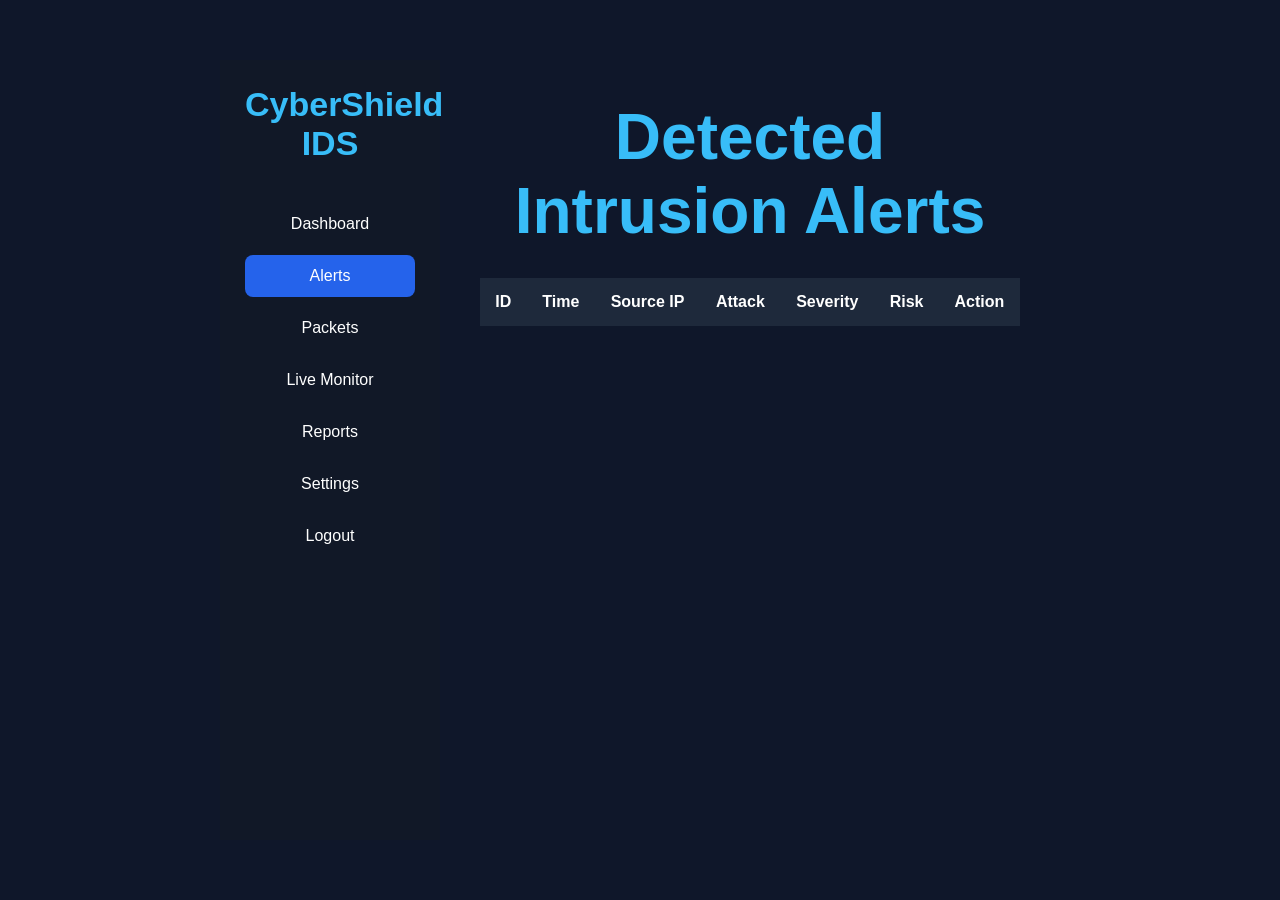
==== frontend/alerts.html @ 2d4e3419 "Complete frontend dashboard and backend CRUD features" ====
<!DOCTYPE html>
<html lang="en">

<head>
<meta charset="UTF-8">
<title>CyberShield IDS - Alerts</title>

<link rel="stylesheet" href="css/style.css">
<link rel="stylesheet" href="css/alerts.css">

</head>

<body>

<div class="container">

    <aside class="sidebar">

        <h2>CyberShield IDS</h2>

        <a href="dashboard.html">Dashboard</a>

        <a href="alerts.html" class="active">Alerts</a>

        <a href="packets.html">Packets</a>
        
        <a href="live-monitor.html">Live Monitor</a>

        <a href="reports.html">Reports</a>

        <a href="settings.html">Settings</a>

        <a href="login.html">Logout</a>

    </aside>

    <main class="content">

        <h1>Detected Intrusion Alerts</h1>

        <table>

            <thead>

                <tr>

                    <th>ID</th>
                    <th>Time</th>
                    <th>Source IP</th>
                    <th>Attack</th>
                    <th>Severity</th>
                    <th>Risk</th>
                    <th>Action</th>

                </tr>

            </thead>

            <tbody id="alertTable">

            </tbody>

        </table>

    </main>

</div>

<script src="js/alerts.js"></script>

</body>

</html>
---- frontend/css/style.css ----
/* ===========================
   Reset Browser Defaults
=========================== */

*{
    margin:0;
    padding:0;
    box-sizing:border-box;
}

/* ===========================
   Body
=========================== */

body{

    font-family:Arial, Helvetica, sans-serif;

    background:#0f172a;

    color:white;

    display:flex;

    justify-content:center;

    align-items:center;

    min-height:100vh;

}

/* ===========================
   Main Container
=========================== */

.container{

    width:90%;

    max-width:900px;

    text-align:center;

    padding:60px 30px;

}

/* ===========================
   Heading
=========================== */

h1{

    font-size:64px;

    color:#38bdf8;

    margin-bottom:15px;

}

h2{

    font-size:34px;

    color:#cbd5e1;

    margin-bottom:40px;

}

/* ===========================
   Intro Paragraph
=========================== */

.intro p{

    font-size:22px;

    line-height:1.8;

    color:#e2e8f0;

    margin-bottom:45px;

}

/* ===========================
   Buttons
=========================== */

.buttons{

    display:flex;

    justify-content:center;

    gap:25px;

    margin-bottom:60px;

}

button{

    width:170px;

    height:55px;

    background:#38bdf8;

    color:white;

    border:none;

    border-radius:10px;

    font-size:20px;

    cursor:pointer;

    transition:0.3s;

}

button:hover{

    background:#0ea5e9;

    transform:translateY(-4px);

}

/* ===========================
   Features
=========================== */

.features h3{

    font-size:30px;

    color:#38bdf8;

    margin-bottom:30px;

}

.feature-list{

    display:flex;

    flex-direction:column;

    gap:18px;

}

.feature-card{

    background:#1e293b;

    padding:18px;

    border-radius:10px;

    font-size:20px;

    transition:0.3s;

    border:1px solid #334155;

}

.feature-card:hover{

    transform:scale(1.03);

    border-color:#38bdf8;

}

/* ===========================
   Footer
=========================== */

footer{

    margin-top:60px;

}

footer p{

    color:#94a3b8;

    font-size:16px;

    margin:0;

}

.sidebar a{
    color:white;
    text-decoration:none;
    display:block;
}

.sidebar li{
    list-style:none;
}

.sidebar a:hover{
    color:#38bdf8;
}
---- frontend/css/alerts.css ----
body{

    margin:0;
    font-family:Arial;
    background:#0f172a;
    color:white;

}

.container{

    display:flex;
    height:100vh;

}

.sidebar{

    width:220px;
    background:#111827;
    padding:25px;

}

.sidebar h2{

    color:#38bdf8;
    margin-bottom:40px;

}

.sidebar a{

    display:block;
    color:white;
    text-decoration:none;
    padding:12px;
    margin-bottom:10px;
    border-radius:8px;

}

.sidebar a:hover,
.sidebar .active{

    background:#2563eb;

}

.content{

    flex:1;
    padding:40px;

}

h1{

    color:#38bdf8;
    margin-bottom:30px;

}

table{

    width:100%;
    border-collapse:collapse;

}

th{

    background:#1e293b;
    padding:15px;

}

td{

    padding:15px;
    border-bottom:1px solid #334155;
    text-align:center;

}

button{

    background:red;
    color:white;
    border:none;
    padding:8px 18px;
    border-radius:6px;
    cursor:pointer;

}

button:hover{

    background:darkred;

}
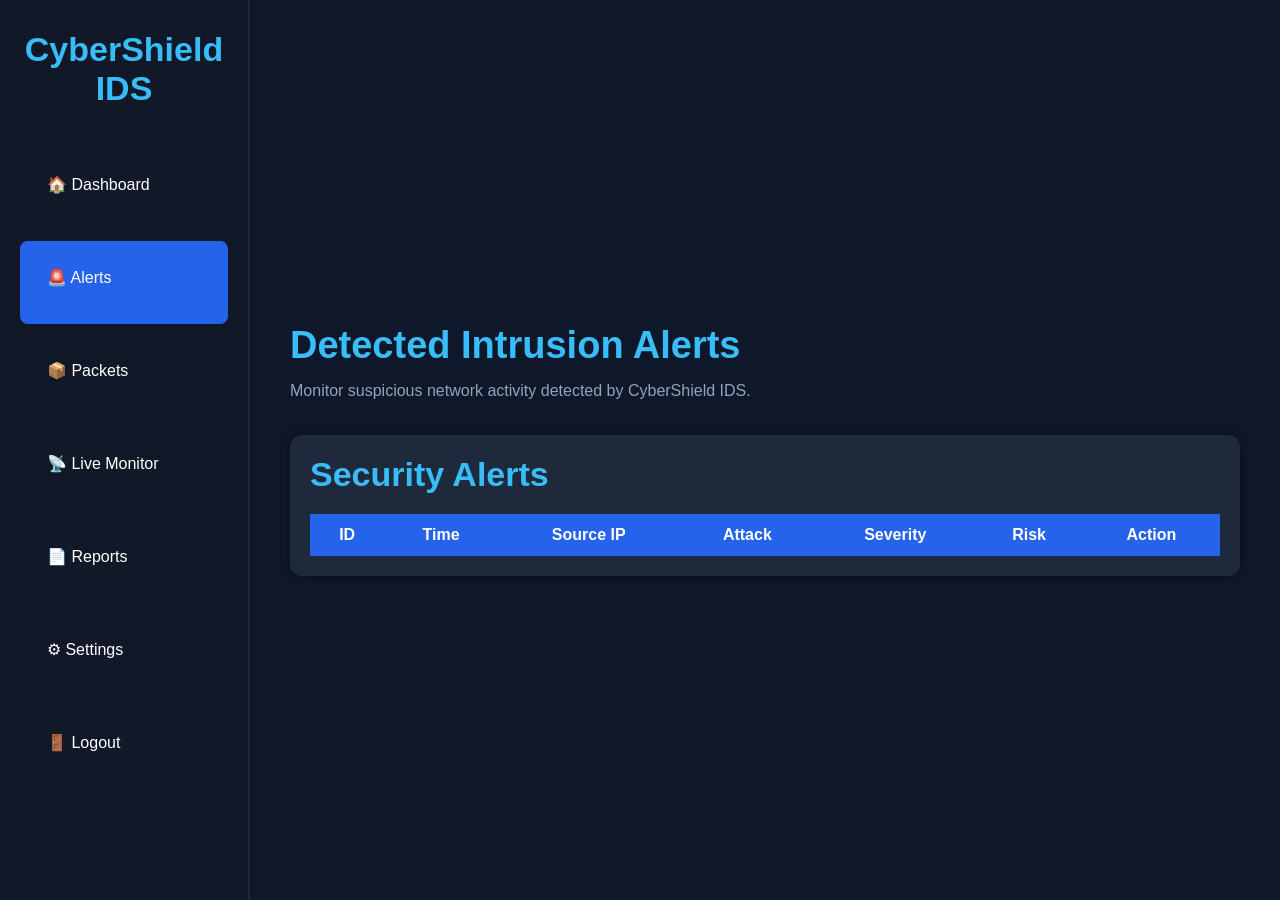
==== commit bc83f96c: "Stable packet monitoring and port scan detection" ====
--- a/frontend/alerts.html
+++ b/frontend/alerts.html
@@ -2,71 +2,126 @@
 <html lang="en">
 
 <head>
-<meta charset="UTF-8">
-<title>CyberShield IDS - Alerts</title>
 
-<link rel="stylesheet" href="css/style.css">
-<link rel="stylesheet" href="css/alerts.css">
+    <meta charset="UTF-8">
+    <meta name="viewport" content="width=device-width, initial-scale=1.0">
 
+    <title>Alerts - CyberShield IDS</title>
+
+    <link rel="stylesheet" href="css/alerts.css">
+    <link rel="stylesheet" href="css/dashboard.css">
+    
+    <link rel="stylesheet" href="css/style.css">
 </head>
 
 <body>
 
-<div class="container">
+    <!-- =========================
+         Sidebar
+    ========================== -->
 
-    <aside class="sidebar">
+    <div class="sidebar">
 
         <h2>CyberShield IDS</h2>
 
-        <a href="dashboard.html">Dashboard</a>
+        <ul>
 
-        <a href="alerts.html" class="active">Alerts</a>
+            <li>
+                <a href="dashboard.html">🏠 Dashboard</a>
+            </li>
 
-        <a href="packets.html">Packets</a>
-        
-        <a href="live-monitor.html">Live Monitor</a>
+            <li class="active">
+                <a href="alerts.html">🚨 Alerts</a>
+            </li>
 
-        <a href="reports.html">Reports</a>
+            <li>
+                <a href="packets.html">📦 Packets</a>
+            </li>
 
-        <a href="settings.html">Settings</a>
+            <li>
+                <a href="live-monitor.html">📡 Live Monitor</a>
+            </li>
 
-        <a href="login.html">Logout</a>
+            <li>
+                <a href="reports.html">📄 Reports</a>
+            </li>
 
-    </aside>
+            <li>
+                <a href="settings.html">⚙ Settings</a>
+            </li>
 
-    <main class="content">
+            <li>
+                <a href="login.html" id="logout">🚪 Logout</a>
+            </li>
 
-        <h1>Detected Intrusion Alerts</h1>
+        </ul>
 
-        <table>
+    </div>
 
-            <thead>
 
-                <tr>
+    <!-- =========================
+         Main Content
+    ========================== -->
 
-                    <th>ID</th>
-                    <th>Time</th>
-                    <th>Source IP</th>
-                    <th>Attack</th>
-                    <th>Severity</th>
-                    <th>Risk</th>
-                    <th>Action</th>
+    <div class="main-content">
 
-                </tr>
+        <header>
 
-            </thead>
+            <div>
 
-            <tbody id="alertTable">
+                <h1>Detected Intrusion Alerts</h1>
 
-            </tbody>
+                <p>
+                    Monitor suspicious network activity detected by CyberShield IDS.
+                </p>
 
-        </table>
+            </div>
 
-    </main>
+        </header>
 
-</div>
 
-<script src="js/alerts.js"></script>
+        <!-- =========================
+             Alerts Table
+        ========================== -->
+
+        <div class="table-box">
+
+            <h2>Security Alerts</h2>
+
+            <table>
+
+                <thead>
+
+                    <tr>
+
+                        <th>ID</th>
+                        <th>Time</th>
+                        <th>Source IP</th>
+                        <th>Attack</th>
+                        <th>Severity</th>
+                        <th>Risk</th>
+                        <th>Action</th>
+
+                    </tr>
+
+                </thead>
+
+                <tbody id="alertTable">
+
+                    <!-- Alerts will be loaded here -->
+
+                </tbody>
+
+            </table>
+
+        </div>
+
+    </div>
+
+
+    <!-- JavaScript -->
+
+    <script src="js/alerts.js"></script>
 
 </body>
 
--- a/frontend/css/alerts.css
+++ b/frontend/css/alerts.css
@@ -98,4 +98,48 @@
 
     background:darkred;
 
+}
+/* ============================
+   ALERT SEVERITY BADGES
+============================ */
+
+.severity-badge {
+    display: inline-block;
+    padding: 5px 10px;
+    border-radius: 6px;
+    font-weight: bold;
+    font-size: 13px;
+}
+
+.severity-badge.critical {
+    background: #dc2626;
+    color: white;
+}
+
+.severity-badge.high {
+    background: #ea580c;
+    color: white;
+}
+
+.severity-badge.medium {
+    background: #ca8a04;
+    color: white;
+}
+
+.severity-badge.low {
+    background: #16a34a;
+    color: white;
+}
+
+.delete-button {
+    background: #dc2626;
+    color: white;
+    border: none;
+    padding: 7px 12px;
+    border-radius: 6px;
+    cursor: pointer;
+}
+
+.delete-button:hover {
+    background: #b91c1c;
 }
--- a/frontend/css/dashboard.css
+++ b/frontend/css/dashboard.css
@@ -0,0 +1,298 @@
+/* ============================
+   GENERAL
+============================ */
+
+* {
+    margin: 0;
+    padding: 0;
+    box-sizing: border-box;
+    font-family: Arial, Helvetica, sans-serif;
+}
+
+body {
+    background: #0f172a;
+    color: white;
+    min-height: 100vh;
+}
+
+
+/* ============================
+   SIDEBAR
+============================ */
+
+.sidebar {
+    width: 250px;
+    background: #111827;
+    padding: 30px 20px;
+    position: fixed;
+    height: 100vh;
+    border-right: 2px solid #1e293b;
+    left: 0;
+    top: 0;
+}
+
+.sidebar h2 {
+    color: #38bdf8;
+    margin-bottom: 40px;
+    text-align: center;
+}
+
+.sidebar ul {
+    list-style: none;
+}
+
+.sidebar li {
+    padding: 15px;
+    margin-bottom: 10px;
+    border-radius: 8px;
+    cursor: pointer;
+    transition: 0.3s;
+}
+
+.sidebar li:hover {
+    background: #1e293b;
+}
+
+.sidebar .active {
+    background: #2563eb;
+}
+
+.sidebar a {
+    color: white;
+    text-decoration: none;
+    display: block;
+}
+
+
+/* ============================
+   MAIN CONTENT
+============================ */
+
+.main-content {
+    margin-left: 250px;
+    width: calc(100% - 250px);
+    padding: 40px;
+}
+
+header {
+    display: flex;
+    justify-content: space-between;
+    align-items: center;
+    margin-bottom: 35px;
+}
+
+header h1 {
+    font-size: 38px;
+}
+
+header p {
+    color: #94a3b8;
+    margin-top: 8px;
+}
+
+header h3 {
+    color: #38bdf8;
+}
+
+
+/* ============================
+   DASHBOARD CARDS
+============================ */
+
+.cards {
+    display: grid;
+    grid-template-columns: repeat(auto-fit, minmax(220px, 1fr));
+    gap: 20px;
+    margin-bottom: 40px;
+}
+
+.card {
+    background: #1e293b;
+    border-radius: 12px;
+    padding: 25px;
+    box-shadow: 0 0 12px rgba(0, 0, 0, 0.4);
+    transition: 0.3s;
+}
+
+.card:hover {
+    transform: translateY(-5px);
+}
+
+.card h3 {
+    color: #cbd5e1;
+    margin-bottom: 15px;
+}
+
+.card p {
+    font-size: 36px;
+    font-weight: bold;
+}
+
+
+/* ============================
+   SEVERITY COLORS
+============================ */
+
+.critical {
+    border-left: 6px solid red;
+}
+
+.high {
+    border-left: 6px solid orange;
+}
+
+.medium {
+    border-left: 6px solid gold;
+}
+
+.low {
+    border-left: 6px solid limegreen;
+}
+
+
+/* ============================
+   CHARTS
+============================ */
+
+.charts {
+    display: grid;
+    grid-template-columns: 1fr 1fr;
+    gap: 30px;
+    margin-bottom: 40px;
+}
+
+.chart-card {
+    background: #1e293b;
+    padding: 25px;
+    border-radius: 12px;
+    box-shadow: 0 0 12px rgba(0, 0, 0, 0.4);
+}
+
+.chart-card h2 {
+    color: #38bdf8;
+    margin-bottom: 20px;
+}
+
+.chart-container {
+    position: relative;
+    width: 100%;
+    height: 300px;
+}
+
+.chart-container canvas {
+    width: 100% !important;
+    height: 100% !important;
+}
+
+
+/* ============================
+   TABLES
+============================ */
+
+.tables {
+    display: grid;
+    grid-template-columns: 1fr 1fr;
+    gap: 30px;
+}
+
+.table-box {
+    background: #1e293b;
+    padding: 20px;
+    border-radius: 12px;
+    box-shadow: 0 0 10px rgba(0, 0, 0, 0.4);
+}
+
+.table-box h2 {
+    margin-bottom: 20px;
+    color: #38bdf8;
+}
+
+table {
+    width: 100%;
+    border-collapse: collapse;
+}
+
+th {
+    background: #2563eb;
+    padding: 12px;
+}
+
+td {
+    padding: 10px;
+    text-align: center;
+    border-bottom: 1px solid #334155;
+}
+
+tr:hover {
+    background: #334155;
+}
+
+
+/* ============================
+   FOOTER
+============================ */
+
+footer {
+    text-align: center;
+    margin-top: 40px;
+    padding: 20px;
+    color: #64748b;
+}
+
+
+/* ============================
+   RESPONSIVE
+============================ */
+
+@media (max-width: 1100px) {
+
+    .tables {
+        grid-template-columns: 1fr;
+    }
+
+    .charts {
+        grid-template-columns: 1fr;
+    }
+
+}
+
+
+@media (max-width: 768px) {
+
+    .sidebar {
+        width: 200px;
+    }
+
+    .main-content {
+        margin-left: 200px;
+        width: calc(100% - 200px);
+        padding: 20px;
+    }
+
+    .cards {
+        grid-template-columns: 1fr;
+    }
+
+}
+
+
+@media (max-width: 550px) {
+
+    .sidebar {
+        position: relative;
+        width: 100%;
+        height: auto;
+    }
+
+    .main-content {
+        margin-left: 0;
+        width: 100%;
+    }
+
+    header {
+        flex-direction: column;
+        align-items: flex-start;
+        gap: 15px;
+    }
+
+}
